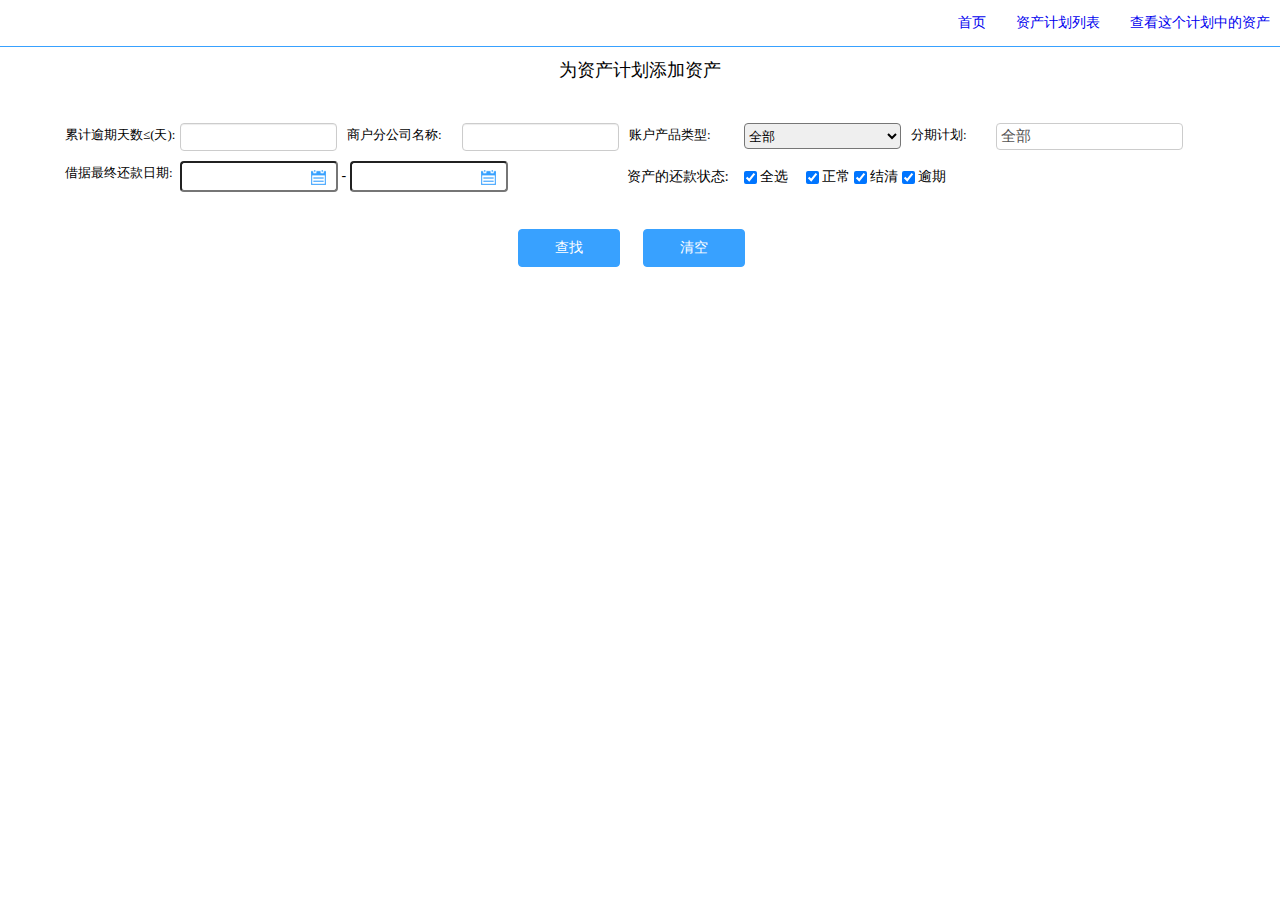
==== src/main/webapp/page/assetdetail/addRelatedAssetDetail.html @ 80c8bcbc "asset-manager" ====
<!doctype html>
<html>
<head>
<meta charset="utf-8">
<title></title>
<script type="text/javascript" src="../../js/jquery-1.11.1.min.js"></script>
<script type="text/javascript" src="../../js/utilJs.js"></script>
<script type="text/javascript" src="../../third/js/date/WdatePicker.js"></script>
<link rel="stylesheet" href = "../../css/table.css">
<link rel="stylesheet" href = "../../css/public.css">
<link rel="stylesheet" href = "../../css/relatedAddAssetDetail_zj.css">
<script type="text/javascript" src="../../js/multiselect/jquery.ui.core.js"></script>
<script type="text/javascript" src="../../js/multiselect/jquery.ui.widget.js"></script>
<script type="text/javascript" src="../../js/multiselect/jquery.multiselect.js"></script>
<link rel="stylesheet" type="text/css" href="../../js/multiselect/jquery.multiselect.css" >
<link rel="stylesheet" type="text/css" href="../../js/multiselect/jquery-ui.css" >

<script type="text/javascript">
$(function () {
    // 设置页面的标题
    document.title = '为资产计划添加资产';

    // 隐藏批量操作的按钮
    jqGet("addButton").hide();
    jqGet("addAllButton").hide();

    // 初始化时间输入框
    $('#startDueDate').on('click', function () {
        wdatePicker();
    });

    $('#endDueDate').on('click', function () {
        wdatePicker();
    });

    // 设置多选下拉框
    jqGet("stageNoMultiSelect").multiselect({
        noneSelectedText: "全部",
        checkAllText: "全选",
        uncheckAllText: '清空',
        //header: false,
        selectedList: 10
    });

    // 复位多选按钮
    jsGet('repayCheckAll').checked = true;
    jsGet('repayCheck1').checked = true;
    jsGet('repayCheck2').checked = true;
    jsGet('repayCheck3').checked = true;

    // 获取传递到页面的关联参数
    var str = window.location + '';   // alert( str );
    var arr = str.split('?id=');
    jsGet("apIdForAddToRelatedAssetPlan").value = arr[1];   // alert( arr[1] );
    jsGet("transferStatus").value = 0;

    jqGet("viewLink").attr('href', '/page/assetdetail/findRelatedAssetDetail.html?id=' + arr[1]);

    // 查询 AssetDetail 的相关信息
    ajaxSubmitOfFindAssetDetailWithRelatedInfo();

    ajaxSubmitOfFindRelatedAssetDetail();      // 提交条件查询
});

// 查询 AssetDetail 的相关信息
function ajaxSubmitOfFindAssetDetailWithRelatedInfo() {
    var url = '/assetDetail/findAssetDetailWithRelatedInfo';
    var param = null;
    var callbackFunctionName = "successCallbackOfFindAssetDetailWithRelatedInfo";
    theAjaxSubmit(url, null, callbackFunctionName);
}

function successCallbackOfFindAssetDetailWithRelatedInfo(obj) {
    if (obj.message == "success") {
        var list = obj.ProductTypes;
        if (isNull(list)) {
            msg("没有符合条件的产品类型");
        } else {
            var selectObj = jqGet('productType');   // 获得下拉框
            for (var i = 0; i < list.length; i++) {
                selectObj.append(new Option(list[i].name, list[i].id));
            }
        }
    }
}

// 分页查询翻到某一页。  whichPage 表示翻到第几页
function goToPage(whichPage) {
    var submitFunctionNameStr = 'ajaxSubmitOfFindRelatedAssetDetail';
    setupPagerAndSubmit(whichPage, submitFunctionNameStr);
}

// 校验输入的查询条件
function validateInput() {
    // 校验 累计逾期天数 必须是 0 或 正整数
    var inputName = '累计逾期天数';
    var value = jqGet("overDueDay").val().trim();    // msg(typeof jqGet("overDueDay").val())
    jqGet("overDueDay").val(value);

    if (!isNull(value)) {  // 这个输入参数不是空时，校验格式
        var result = validateZeroOrNumber(value);    // alert(value +"   "+(jqGet("overDueDay").val().trim() === 0) )

        if (result == false) {
            alert(inputName + '必须是 0 或 正整数');
            return false;
        }
    }

    // 校验 时间
    var startDueDateStr = jqGet('startDueDate').val().trim();
    var endDueDateStr = jqGet('endDueDate').val().trim();

    var nameEnd = '最终还款日的结束时间';
    var nameStart = '最终还款日的开始时间';

    if (!isNull(startDueDateStr) && !isNull(endDueDateStr)) {
        var result = compareTimeAWithTimeB(endDueDateStr, startDueDateStr);
        if (result < 0) {
            alert(nameEnd + " 应该大于或等于 " + nameStart);
            return false;
        }
    }

    // 查询时，至少要选中一种还款状态
    if (!areAllUnchecked()) {
        alert('至少要选择一种资产的还款状态');
        return false;
    }

    return true;
}

// 从 form 提交条件查询
function findRelatedAssetDetail() {
    if (validateInput()) {   // 校验输入的数据
        ajaxSubmitOfFindRelatedAssetDetail();
    }
}

// 提交分页的条件查询，查询条件就是 searchForm 中输入的参数
function ajaxSubmitOfFindRelatedAssetDetail(isPagerSearch) {
    var param = serializeForm("searchForm");

    // 处理提交到后台的 还款状态 repayStatusStr 这个查询参数
    var repayStatusCheckbox = document.getElementsByName("repayStatusCheckbox");
    var repayStatusStr = getCheckedStr(repayStatusCheckbox);
    put(param, "repayStatusStr", repayStatusStr);

    // 处理 分期计划 这个参数
    var stageNoMultiSelect = jqGet("stageNoMultiSelect").multiselect("getChecked");
    var stageNoStr = getCheckedStr(stageNoMultiSelect);
    // jqGet("stageNoStr").val(stageNoStr);
    put(param, "stageNoStr", stageNoStr);

    // 如果 没输入 累计逾期天数≤(天) 这个参数，那就不往后台传递这个参数。这样就会查询所有的 累计逾期天数≤(天)
    var inputOverdueDay = jqGet("overDueDay").val().trim();
    if (isNull(inputOverdueDay)) {
        // remove(param, "overDueDay");
        put(param, "overDueDay", -1);
    }

    if (validateInput()) {   // 校验输入的数据
        // 如果是分页查询，需要加上分页参数
        if (isPagerSearch == true){
            put(param, "page", jqGet("page").val());
            put(param, "pageSize", jqGet("pageSize").val());
        }

        var url = '/assetDetail/findAssetDetail';
        var callbackFunctionName = "successCallbackOfFindRelatedAssetDetail";

        theAjaxSubmit(url, param, callbackFunctionName);
    }
}

// 提交条件查询 成功的回调函数
function successCallbackOfFindRelatedAssetDetail(obj){      //printObject( obj );
    if(obj.message == "success") {
        if (obj.count == 0) {
            jqGet("resultlist").html("没查询到资产明细");

            jqGet("addButton").hide();
            jqGet("addAllButton").hide();
        } else {
            jqGet("addButton").show();
            jqGet("addAllButton").show();

            // 列表的表头 参数
            var listTitleParam = {};
            put(listTitleParam, 'loanId', '借据号');
            // put(listTitleParam, 'transferStatus', '转让状态');  // 这个页面查询的都是 未转让 的资产
            put(listTitleParam, 'stageNo', '分期计划');
            put(listTitleParam, 'productType', '产品类型');
            put(listTitleParam, 'loanTime', '放款时间');
            put(listTitleParam, 'creditAmount', '授信额度');
            put(listTitleParam, 'loanRate', '贷款利率（月）');

            // put(listTitleParam, 'loanPrincipalAmount', '贷款本息（元）');
            // put(listTitleParam, 'repayPrincipalInterest', '已还本息（元）');
            // put(listTitleParam, 'surplusPrincipalAmount', '已转让本息（元）');
            put(listTitleParam, 'loanAmount', '贷款本金（元）');
            put(listTitleParam, 'loanFee', '贷款费用（元）');
            put(listTitleParam, 'repayAmount', '已还本金（元）');
            put(listTitleParam, 'repayFee', '已还费用（元）');
            put(listTitleParam, 'transferredAmount', '已转让本金（元）');
            put(listTitleParam, 'transferredFee', '已转让费用（元）');

            put(listTitleParam, 'surplusPrincipalAmount', '剩余本息（元）');

            put(listTitleParam, 'dueDate', '借据最终还款日');
            put(listTitleParam, 'repayStatus', '还款状态');
            put(listTitleParam, 'penaltyInterest', '罚息');
            put(listTitleParam, 'repayPenaltyInterest', '已还罚息');
            put(listTitleParam, 'repayPlanChange', '还款计划是否变更');
            put(listTitleParam, 'repayType', '还款方式');

            put(listTitleParam, 'guaranteeType', '担保类型');
            put(listTitleParam, 'overDueDay', '累计逾期天数');
            put(listTitleParam, 'maxOverDueDay', '历史最高逾期天数');
            put(listTitleParam, 'historyMaxAmount', '历史最高逾期金额');
            put(listTitleParam, 'overDuePrincipal', '逾期本金金额');

            put(listTitleParam, 'overDueInterest', '逾期利息金额');
            put(listTitleParam, 'isDiscount', '是否贴息');
            put(listTitleParam, 'discountBase', '贴息基数');
            put(listTitleParam, 'discountRate', '贴息比例');
            put(listTitleParam, 'amortisementDate', '摊销期限');
            put(listTitleParam, 'amortisementCharge', '应收摊销服务费');

            // put(listTitleParam, 'customerId', '客户 id');
            // put(listTitleParam, 'merchantId', '商户 id');
            // put(listTitleParam, 'corpId', '合作机构 id');
            put(listTitleParam, 'customerName', '客户姓名');
            put(listTitleParam, 'idcard', '客户身份证号');
            put(listTitleParam, 'gender', '客户性别');
            put(listTitleParam, 'age', '客户年龄');
            put(listTitleParam, 'degree', '客户学历');
            put(listTitleParam, 'profession', '客户职业');
            put(listTitleParam, 'area', '客户所在地区');

            put(listTitleParam, 'merchantName', '商户总公司名称');
            put(listTitleParam, 'merchantBranchName', '商户分公司名称');

            put(listTitleParam, 'corpName', '合作机构名称');

            // 列表的格式化函数 的参数
            var formatterParam = {};
            put(formatterParam, 'loanTime', 'emptyStrFormatter');
            put(formatterParam, 'dueDate', 'emptyStrFormatter');
            put(formatterParam, 'amortisementDate', 'emptyStrFormatter');
            put(formatterParam, 'repayStatus', 'repayStatusFormatter');
            put(formatterParam, 'isDiscount', 'isDiscountFormatter');
            put(formatterParam, 'repayPlanChange', 'repayPlanChangeFormatter');
            put(formatterParam, 'productType', 'productTypeFormatter');
            put(formatterParam, 'repayPlanChange', 'repayPlanChangeFormatter');
            // put(formatterParam, 'transferStatus', 'transferStatusFormatter');
            put(formatterParam, 'gender', 'genderFormatter');
            put(formatterParam, 'repayType', 'repayTypeFormatter');

            // 是否需要在列表左侧显示多选按钮列
            var checkboxParam = {};
            put(checkboxParam, "needCheckbox", true);
            put(checkboxParam, "checkboxArg", "loanId");  // checkbox 将这个属性赋值给 checkbox 的 value

            // 功能 那一列相关的参数
            var opColumnParam = getArray();
            opColumnParam.push('generateViewAssetStageLink');

            var sumParam = getObject();
            sumParam.needSn = true;   // 是否显示序号列
            sumParam.count = obj.count;   // 总的查询结果数
            sumParam.page = obj.page;     // 总的查询结果页数
            sumParam.pageSize = obj.pageSize;   // 每页的行数
            sumParam.howManyPages = obj.howManyPages;  // 一共有多少页

            var divId = "resultlist";

            // 生成动态列表
            generateTable(divId, obj.list, listTitleParam, formatterParam,
                    checkboxParam, opColumnParam, sumParam);

            // 设置 分页条，输入框和跳转按钮
            setupPager(sumParam);
        }
    }
}

// 生成 查看 资产明细 中的 资产分期明细 的链接
function generateViewAssetStageLink(item) {  // printObject(item)
    var classToFindEng = 'AssetStageDetail';

    var findRelated =  '<a href="/page/' + classToFindEng.toLowerCase()
        + '/findRelatedAssetStageDetail.html?id=' + item.id
        + '&loanId=' + item.loanId + '">查看资产分期明细</a>';
    return findRelated;
}

// 确认 并 删除记录
function toDeleteAssetDetail(id) {
    var re = confirm('要删除这条资产信息吗？');

    if (re == true) {
        var url = "/assetDetail/deleteAssetDetailInAssetPlan";
        var param = {};
        put(param, "id", id);
        var callbackFunctionName = "successCallbackOfDeleteAssetDetailInAssetPlan";
        theAjaxSubmit(url, param, callbackFunctionName);
    }
}

//删除记录 成功的回调函数
function successCallbackOfDeleteAssetDetailInAssetPlan(obj){
    if(obj.message == "success") {
        var url = '/page/assetdetail/findRelatedAssetDetail.html?id='
                + jqGet('apIdForAddToRelatedAssetPlan').val();
        pageForwardWithoutParam(url);
    }
}

// 将符合条件的资产全部添加到资产计划
function addAllAssetDetailToAssetPlan(){
    var re = confirm('要将符合条件的资产全部添加到资产计划吗？');

    if (re == true) {
        var param = serializeForm("searchForm");

        // 处理提交到后台的 还款状态 repayStatusStr 这个查询参数
        var repayStatusCheckbox = document.getElementsByName("repayStatusCheckbox");
        var repayStatusStr = getCheckedStr(repayStatusCheckbox);
        put(param, "repayStatusStr", repayStatusStr);

        // 处理 分期计划 这个参数
        var stageNoMultiSelect = jqGet("stageNoMultiSelect").multiselect("getChecked");
        var stageNoStr = getCheckedStr(stageNoMultiSelect);
        // jqGet("stageNoStr").val(stageNoStr);
        put(param, "stageNoStr", stageNoStr);

        // 如果 没输入 累计逾期天数≤(天) 这个参数，那就不往后台传递这个参数。这样就会查询所有的 累计逾期天数≤(天)
        var inputOverdueDay = jqGet("overDueDay").val().trim();
        if (isNull(inputOverdueDay)) {
            // remove(param, "overDueDay");
            put(param, "overDueDay", -1);
        }
     //   printObject( param );  return;
        if (validateInput()) {   // 校验输入的数据
            var apId = jqGet('apIdForAddToRelatedAssetPlan').val();
            var url = '/assetDetail/addAllAssetDetailToAssetPlan';
            put(param, 'apIdParam', apId);                     // printObject(param)
            var callbackFunctionName = 'successCallbackOfBatchAddAssetDetailToAssetPlan';

            theAjaxSubmit(url, param, callbackFunctionName);
        }
    }
}

// 批量添加记录
function batchAddAssetDetailToAssetPlan(){
    var checkboxes = document.getElementsByName("checkbox");
    var originalIds = getCheckedStr(checkboxes);

    if (originalIds === '') {
        alert('请先选择数据');
        return;
    }else{
        var apId = jqGet('apIdForAddToRelatedAssetPlan').val();
        var url = '/assetDetail/batchAddAssetDetailToAssetPlan';
        var param = {};
        put(param, 'ids', originalIds);
        put(param, 'apId', apId);
        //post( url, param );
        var callbackFunctionName = 'successCallbackOfBatchAddAssetDetailToAssetPlan';

        theAjaxSubmit(url, param, callbackFunctionName);
    }
}

// 批量添加资产 成功的回调函数
function successCallbackOfBatchAddAssetDetailToAssetPlan(obj){
    if(obj.message === 'success') {
        pageForwardWithoutParam('/page/assetdetail/findRelatedAssetDetail.html?id='
                   + jqGet('apIdForAddToRelatedAssetPlan').val());
    }
}

// 全选多选按钮
function repayCheckAllFunction() {
    var flag = jsGet('repayCheckAll').checked;

    var arr = document.getElementsByName("repayStatusCheckbox");

    for (var i = 0; i < arr.length; i++) {
        if (flag == true) {
            arr[i].checked = true;
        } else {
            arr[i].checked = false;
        }
    }
}

//至少要查询一种还款状态
function areAllUnchecked() {
    var flag = false;
    var arr = document.getElementsByName('repayStatusCheckbox');

    for (var i = 0; i < arr.length; i++) {
        if (arr[i].checked == true) {
            flag = true;
        }
    }

    if (flag == false) {
        return false;
    } else {
        return true;
    }
}

// 多选按钮的处理
function repayCheckOut(obj) {
    var statusOfThis = obj.checked;

    // 判断是否选中 “全选” 按钮
    var checkFlag = true;
    var arr = document.getElementsByName('repayStatusCheckbox');

    for (var i = 0; i < arr.length; i++) {
        if (arr[i].checked == false) {
            checkFlag = false;
        }
    }

    if (checkFlag == false) {
        jsGet('repayCheckAll').checked = false;
    } else {
        jsGet('repayCheckAll').checked = true;
    }
}

// 清空查询所有的条件
function resetInput() {
    resetForm('searchForm');
    jsGet('repayCheckAll').checked = true;
    jsGet('repayCheck1').checked = true;
    jsGet('repayCheck2').checked = true;
    jsGet('repayCheck3').checked = true;
}
</script>
</head>
<body>
<div class="tap">
    <ul>
        <li>
            <a href="/">首页</a>
        </li>
        <li>
            <a href="/page/assetplan/findAssetPlan.html">资产计划列表</a>
        </li>
        <li>
            <a id="viewLink" href="">查看这个计划中的资产</a>
        </li>
    </ul>
</div>
<div class="tap-title"><font size="4">为资产计划添加资产</font></div>
<input type="hidden" id="apIdForAddToRelatedAssetPlan">
<form id="searchForm" method="post" class="form-table">
<!-- 查询所有 transferStatus=0 也就是 未转让的 资产 -->
<input type="hidden" name="transferStatus"  id="transferStatus"  value="0" >

<div class="tr-one">
<!--     <span>
        <label for="hh">剩余还款天数(天):</label>
        <input type="text" id="hh" name="hh" class="input"> 
    </span>
    <span>
        <label for="ff">已还款期数:</label>
        <select name="ff" id="ff" class="select">
            <option value="">全部</option>
            <option value="1">1</option>
            <option value="2">2</option>
            <option value="3">3</option>
            <option value="4">4</option>
            <option value="5">5</option>
            <option value="6">6</option>
            <option value="7">7</option>
            <option value="8">8</option>
            <option value="9">9</option>
            <option value="10">10</option>
            <option value="11">11</option>
            <option value="12">12</option>
            <option value="13">13</option>
            <option value="14">14</option>
            <option value="15">15</option>
            <option value="16">16</option>
            <option value="17">17</option>
            <option value="18">18</option>
            <option value="19">19</option>
            <option value="20">20</option>
            <option value="21">21</option>
            <option value="22">22</option>
            <option value="23">23</option>
            <option value="24">24</option>
        </select>
    </span> -->
    <span>
        <label for="overDueDay">累计逾期天数≤(天):</label>
        <input type="text" id="overDueDay" name="overDueDay" class="input"> 
    </span>
    <span>
        <label for="merchantBranchName">商户分公司名称:</label>
        <input type="text" id="merchantBranchName" name="merchantBranchName" class="input"> 
    </span>
    <span>
        <label for="productType">账户产品类型:</label>
        <select name="productType" id="productType" class="select">
            <option value="">全部</option>
        </select>
    </span>
    <span>
        <label class="select-label"  for="stageNoMultiSelect" >分期计划:</label>
        <input type="hidden" name="stageNoStr" id="stageNoStr" >
        <select multiple="multiple" id ="stageNoMultiSelect"  size="7" class="select">
            <option value="1">1</option>
            <option value="3">3</option>
            <option value="6">6</option>
            <option value="12">12</option>
            <option value="16">16</option>
            <option value="18">18</option>
            <option value="24">24</option>
            <option value="36">36</option>
        </select>
    </span>
</div>
<div class="tr-one">
<!--     <span>
        <label for="dd">历史逾期次数≤(次):</label>
        <input type="text" id="dd" name="dd" class="input"> 
    </span> -->
    <span>
        <label for="dueDate">借据最终还款日期:</label>
        <input type="text" id="startDueDate" name="startDueDate" class="wdate"> - 
        <input type="text" id="endDueDate" name="endDueDate" class="wdate">
    </span>
    <div class="fl-one">
        <table>
            <tr>
                <td width="105"  class="text-left"></td>
                <td width="115"  class="text-left">资产的还款状态:</td>
                <td>
                    <input type="checkbox" id="repayCheckAll" onclick="repayCheckAllFunction()" > 全选 &nbsp;&nbsp;&nbsp;   
                    <input type="checkbox" id="repayCheck1" name="repayStatusCheckbox" onclick="repayCheckOut(this)" value="N" > 正常
                    <input type="checkbox" id="repayCheck2" name="repayStatusCheckbox" onclick="repayCheckOut(this)" value="Y" > 结清
                    <input type="checkbox" id="repayCheck3" name="repayStatusCheckbox" onclick="repayCheckOut(this)" value="O" > 逾期
                </td>
            </tr>
        </table>
    </div>
</div>
<!-- <div class="tr-one">
     <span>
        <label for="dd">历史逾期次数≤(次):</label>
        <input type="text" id="dd" name="dd" class="input"> 
    </span>
</div> -->

<div class="buttons">
<input type="button" value="查找" onclick="findRelatedAssetDetail()" class="button">
<input type="button" value="清空" onclick="resetInput()" class="button mid">
<input id="addButton" class="button-two" type="button" value="添加选中的资产"
                onclick="batchAddAssetDetailToAssetPlan()">
&nbsp;                
<input id="addAllButton" class="button-two" type="button" value="添加符合条件的资产"
                onclick="addAllAssetDetailToAssetPlan()">                
</div>

</form>
<div id="resultlist"></div>
</body>
</html>
---- src/main/webapp/css/table.css ----
/* Style for tables */
.listBody {
    bgcolor: #fff;
    margin-left: 0;
    margin-right: 0;
    margin-top: 0;
}
/* list-table-style */
.pagebanner {
    FONT-SIZE: 9pt;

}
.pagelinks {
    FONT-SIZE: 9pt;
}

.pagelinks a {
    FONT-SIZE: 9pt;
}

.list-table-style {
    width: 100%;
    border: 1px solid;
    cellspacing: 0;
    cellpadding: 0;
    border-collapse: collapse;
    margin-right: 2px;
    margin-left: 2px;
}

.searchTableStyle {
    bgColor: #fff;
    border: 0 solid;
    width: 80%;
}

.searchTableStyle tr td {
    bgColor: #fff;
    border: 0 solid;
    white-space: nowrap;
    margin: 0;
    text-align: left;
}

.tableHeader {  
    font-weight: 300;
    FONT-SIZE: 9pt;
    COLOR: #444;
    FONT-FAMILY: "Helvetica";
    background-color: #C6E8EC;
    border: 1px solid;
    white-space: nowrap;
}

.list-table-style caption {
    font-size: 1.2em;
    font-weight: 900;
}

.list-table-style th {
    font-weight: 900;
    FONT-SIZE: 9pt;
    COLOR: #444;
    FONT-FAMILY: "Helvetica";
    background-color: #38a1ff;
    border: 1px solid;
    white-space: nowrap;
    height: 46px;
}
.unSelectedTableRow {
    background-color: "";
    COLOR: #666;
}

.selectedTableRow {
    background-color: "#0066FF";
    COLOR: #FFF;
}

.list-table-style td {
    FONT-SIZE: 9pt;
    COLOR: #666;
    border: 1px solid;
    bgColor: #c6e8ec;
    vertical-align: middle;
    text-align: center;
    white-space: nowrap; 
    height: 46px;
}

.list-table-style td img {
    width: 9px;
    height: 14px;
    border: solid 0;
}

.list-table-style td a {
    cursor: hand;
}

/* editTableStyle */
.editTableStyle {
    border: 0 solid;
    cellspacing: 0;
    cellpadding: 0;
    border-collapse: collapse;
    border-color: #5FBACE;
}

.editTableStyle th {
    font-weight: 300;
    FONT-SIZE: 9pt;
    FONT-FAMILY: "����";
    border-color: #5FBACE;
    border-left: 0 solid;
    border-right: 0 solid;
    border-bottom: 1px solid;
    border-top: 0 solid;
    white-space: nowrap;
    text-align: left;
    height: 35px;
}
#resultlist  th input {
    vertical-align: middle;
}
.editTableStyle td {
    vertical-align: middle;
    text-align: left;
    border-color: #5FBACE;
    border-left: 0 solid;
    border-right: 0 solid;
    border-bottom: 1px solid;
    border-top: 0 solid;
    height: 35px;
}

.editTableStyle tfoot tr td {
    vertical-align: middle;
    text-align: center;
    border-color: #5FBACE;
    border-left: 0 solid;
    border-right: 0 solid;
    border-bottom: 0 solid;
    border-top: 0 solid;
    height: 35px;
}

/* menu.TableStyle */
.menuTopTableStyle {
    border: 1px solid;
    cellspacing: 0;
    cellpadding: 0;
    border-collapse: collapse;
    width: 190;
    background-color: #FFF8DC;
}

.menuTopTableStyle tr {
    height: 25px;
}

.menuTopTableStyle td {
    border: 1px solid;
    cursor: hand;
}

.menuSubTableStyle {
    display: none;
    border: 1px solid;
    cellspacing: 0;
    cellpadding: 0;
    width: 190px;
}

.menuSubTableStyle td {
    cursor: hand;
    valign: top;
}
---- src/main/webapp/css/public.css ----
* { 
    margin: 0 ; 
    padding: 0 ; 
    list-style: none ;
    text-align: center;
}
a { 
    text-decoration:  none ;
}
.fl {
    float: left;
}
.fr {
    float: right;
}
html,
body { 
    font: normal 14px "Microsoft YaHei" ;
    font-family: "Microsoft YaHei", "΢���ź�", "sans-serif"  ;
    /* _font:normal 13px "sans-serif"; */
}
.clear  {
    clear: both;
}
.buttons {
    width: 502px;
    margin: 40px auto;
    text-align: center;
    white-space: nowrap;
}
/*input����ʽ*/
input {
    text-align: left;
    vertical-align: middle;
}
.input  {
    width: 150px;
    height: 26px;
    padding-left: 5px;
    font-size: 12px;
    line-height: 26px;
    color: #555;
    background-color: #fff;
    background-image: none;
    border: 1px solid #ccc;
    border-radius: 4px;
    box-shadow: inset 0 1px 1px rgba(0, 0, 0, 0.075);
    transition: border-color ease-in-out .15s, box-shadow ease-in-out .15s;
    text-align: left;
}
.input:hover {
    border-color: #66afe9;
    outline: 0;
    box-shadow: inset 0 1px 1px rgba(0, 0, 0, 0.075), 0 0 8px rgba(102, 175, 233, 0.6);
}
/*select*/
.field span {
    display: block;
    margin-top: 11px;
}
.field span ul {
    float: left;
    font-size: 12px;
}
.select-box cite:hover {
    border-color: #66afe9;
    outline: 0;
    box-shadow: inset 0 1px 1px rgba(0, 0, 0, 0.075), 0 0 8px rgba(102, 175, 233, 0.6);
}
.select-box {
    position: relative;
    border-radius: 4px;
}
.select-box cite {
    width: 121px; 
    height: 26px;
    line-height: 26px; 
    display: block; 
    color: #555; 
    cursor: pointer;
    font-style: normal;
    padding-left: 4px; 
    padding-right: 30px;
    background: url(../../images/xjt.png) no-repeat right center;
    color: #555;
    background-color: #fff;
    border: 1px solid #ccc;
    border-radius: 4px;
    box-shadow: inset 0 1px 1px rgba(0, 0, 0, 0.075);
    transition: border-color ease-in-out .15s, box-shadow ease-in-out .15s;
}
.select-box ul li {
    cursor: pointer;
}
.son-ul {
    width: 155px;
    position: absolute;
    left: 0;
    top: 27px;
    border: 1px solid #d7d7d7;
    background: #fff;
    z-index: 2;
}
.son-ul li {
    display: block;
    line-height: 25px;
    padding-left: 5px;
    width: 150px;
    color: #999;
}
.select-hover {
    background: #38a1ff;
    color: #fff !important;
}
/**/
.button {
    width: 102px;
    height: 38px;
    margin-left: 10px;
    border: 1px solid #38a1ff;
    text-align: center;
    line-height: 38px;
    color: #fff;
    font: normal 14px "Microsoft YaHei";
    font-family: "Microsoft YaHei", "΢���ź�", "sans-serif" ;
    background: #38a1ff;
    cursor: pointer;
    border-radius: 4px;
}

.button-two {
    width: 165px;
    height: 38px;
    border: 1px solid #38a1ff;
    text-align: center;
    line-height: 38px;
    color: #fff;
    font: normal 14px "Microsoft YaHei";
    font-family: "Microsoft YaHei", "΢���ź�", "sans-serif" ;
    background: #38a1ff;
    cursor: pointer;
    border-radius: 4px;
}

.reset,
.export {
    width: 102px;
    height: 38px;
    border: 1px solid #38a1ff;
    text-align: center;
    line-height: 38px;
    color: #38a1ff;
    font: normal 14px "Microsoft YaHei";
    font-family: "Microsoft YaHei", "΢���ź�", "sans-serif" ;
    background: #fff;
    cursor: pointer;
    border-radius: 4px;
    margin-left: 30px;
}

.reset:hover,
.export:hover {
    background: #38a1ff;
    color: #fff;
}

/**/
.tint {
    background: #f1f3f7;
}
/**/
.time {
    color: #F00;
    margin-left: 43px;
}

/*pageSize*/
.page {
    width: 840px;
    margin: 20px 0;
    color: #999;
}
.kkpager {
    float: left;
    padding: 5px 0;
    font-size: 13px;
}
.kkpager .pageBtnWrap {
    float: left;
}
.kkpager .disabled {
    float: left;
    display: inline;
    padding: 10px 15px;
    margin-right: 5px;
    -webkit-border-radius: 3px;
       -moz-border-radius: 3px;
            border-radius: 3px;
    border: 1px solid #DFDFDF;
    background-color: #FFF;
    color: #000;
}
.kkpager .curr {
    float: left;
    border: 1px solid #ddd;
    display: inline;
    padding: 10px 15px;
    margin-right: 5px;
    -webkit-border-radius: 3px;
       -moz-border-radius: 3px;
            border-radius: 3px;
    background: #38a1ff;
    color: #fff;
}
.kkpager a {
    float: left;
    border: 1px solid #ccc;
    display: inline;
    padding: 10px 15px;
    margin-right: 5px;
    -webkit-border-radius: 3px;
       -moz-border-radius: 3px;
            border-radius: 3px;
    cursor: pointer;
    background: #fff;
    text-decoration: none;
}
.kkpager a:hover {
    border: 1px solid #ddd;
    background: #38a1ff;
    color: #fff;
}
.go-to-page-div {
    padding: 5px 0;
    height: 39px;
    line-height: 39px;
    letter-spacing: 1px;
}
.go-to-page-span {
    position: relative;
}
.go-to-page-button  {
    display: none;
    width: 60px;
    height: 34px;
    border: 0;
    overflow: hidden;
    line-height: 140%;
    padding: 0;
    margin: 0 0 0 30px;
    text-align: center;
    cursor: pointer;
    background: #4ca8ff;
    color: #FFF;
    position: absolute;
    top: -6px;
    left: 0;
    -webkit-border-radius: 3px;
       -moz-border-radius: 3px;
            border-radius: 3px;
    display: none;
    font-size: 14px;
    z-index: 500;
}
.go-to-page-input {
    width: 34px;
    height: 34px;
    color: #4ca8ff;
    text-align: center;
    margin-left: 4px;
    margin-right: 4px;
    border: 1px solid #DFDFDF;
    position: relative;
    -webkit-border-radius: 3px;
       -moz-border-radius: 3px;
            border-radius: 3px;
    left: 0;
    top: 0;
    outline: none;
}
#resultlist {
    padding: 0  25px;
}
.tip {
    float: left;
    letter-spacing: 1px;
    margin-bottom: 10px;
    text-indent: 15px;
}
.tip .strip  {
    color: #38a1ff;
}
.container {
    width: 920px;
    margin: 0 auto;
    margin-top: 30px;
}
.tr-one {
    height: 28px;
    width: 320px;
    margin: 0 auto;
    margin-bottom: 10px;
}
.tr-two {
    height: 28px;
    width: 390px;
    margin: 0 auto;
    margin-bottom: 10px;
}
.tr-one  span {
    float: left;
    white-space: nowrap;
}
.tr-one  span label {
    float: left;
    width: 132px;
    text-align: right;
    padding: 6px 5px 0 0;
    font-size: 13px;
}
.tr-one  span .big-label {
    float: left;
    width: 150px;
    text-align: right;
    padding: 6px 5px 0 0;
    font-size: 13px;
}
.tap {
    height: 46px;
    line-height: 46px;
    text-indent: 20px;
    border-bottom: 1px solid #38a1ff;
}
.tap ul {
    float: right;
}
.tap ul li {
    float: left;
    margin-right: 10px;
}
.tap-title {
    height: 46px;
    line-height: 46px;
    margin-bottom: 30px;
}
.odd {
    background-color: #f1f3f7;
}
#resultlist table tr td div {
    display: inline-block;
    margin-left: 5px;
    margin-right: 5px;
    position: relative;
}
.select {
    width: 157px;
    height:  26px;
    text-align:  left;
    border-radius: 4px;
}
option {
    text-align: left;
}
---- src/main/webapp/css/relatedAddAssetDetail_zj.css ----
.serch-main {
    margin: 10px auto;
    height: 20px;
    line-height: 20px;
}
.serch-main input {
    vertical-align: middle;
}
.tr-one {
    height: 28px;
    width: 1150px;
    margin: 0 auto;
    margin-bottom: 10px;
    text-align: left;
}
.tr-one .fl-one {
    float: left;
    white-space: nowrap;
    margin-right: 10px;
    height: 31px;
    line-height: 28px;
}
.tr-one  span {
    float: left;
    white-space: nowrap;
    margin-right: 10px;
}
.tr-one  span label {
    float: left;
    width: 110px;
    text-align: left;
    padding: 3px 5px 0 0;
    font-size: 13px;
}
.tr-one  span .select-label {
    width: 80px;
}
.tr-one  span .select-plan {
    float: left;
}
.text-left {
    text-align: left;
}
.buttons .mid {
    margin-left: 20px;
    margin-right: 20px;
}
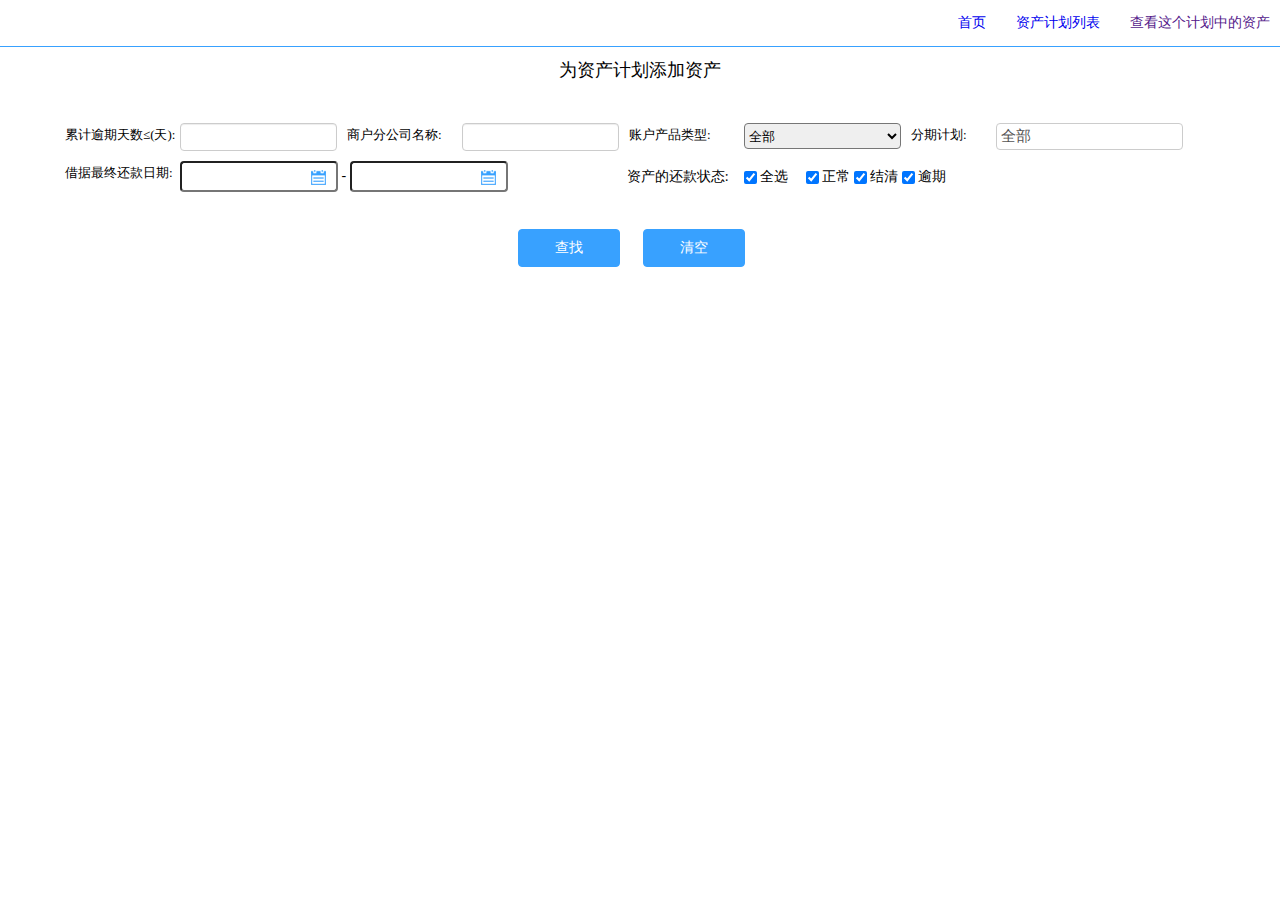
==== commit 391d381d: "manager" ====
--- a/src/main/webapp/page/assetdetail/addRelatedAssetDetail.html
+++ b/src/main/webapp/page/assetdetail/addRelatedAssetDetail.html
@@ -2,7 +2,7 @@
 <html>
 <head>
 <meta charset="utf-8">
-<title></title>
+<title>为资产计划添加资产</title>
 <script type="text/javascript" src="../../js/jquery-1.11.1.min.js"></script>
 <script type="text/javascript" src="../../js/utilJs.js"></script>
 <script type="text/javascript" src="../../third/js/date/WdatePicker.js"></script>
@@ -51,10 +51,17 @@
     // 获取传递到页面的关联参数
     var str = window.location + '';   // alert( str );
     var arr = str.split('?id=');
-    jsGet("apIdForAddToRelatedAssetPlan").value = arr[1];   // alert( arr[1] );
-    jsGet("transferStatus").value = 0;
-
-    jqGet("viewLink").attr('href', '/page/assetdetail/findRelatedAssetDetail.html?id=' + arr[1]);
+    if (arr[1] == undefined || arr[1] == null) {
+        jsGet("transferStatus").value = -1;
+
+//        jqGet("viewLink").attr('href', '/page/assetdetail/findRelatedAssetDetail.html');
+    }
+    else {
+        jsGet("apIdForAddToRelatedAssetPlan").value = arr[1];   // alert( arr[1] );
+        jsGet("transferStatus").value = 0;
+        jqGet("viewLink").attr('href', '/page/assetdetail/findRelatedAssetDetail.html?id=' + arr[1]);
+    }
+
 
     // 查询 AssetDetail 的相关信息
     ajaxSubmitOfFindAssetDetailWithRelatedInfo();
@@ -172,7 +179,15 @@
         theAjaxSubmit(url, param, callbackFunctionName);
     }
 }
-
+function btnFrom() {
+    var str = window.location + '';   // alert( str );
+    var arr = str.split('?id=');
+    if (arr[1] == undefined || arr[1] == null) {
+        $('.button-two').css('display', 'none');
+        $('.tap-title font').html('查询所有资产');
+        $('#viewLink').hide();
+    }
+}
 // 提交条件查询 成功的回调函数
 function successCallbackOfFindRelatedAssetDetail(obj){      //printObject( obj );
     if(obj.message == "success") {
@@ -185,6 +200,7 @@
             jqGet("addButton").show();
             jqGet("addAllButton").show();
 
+            btnFrom();
             // 列表的表头 参数
             var listTitleParam = {};
             put(listTitleParam, 'loanId', '借据号');
